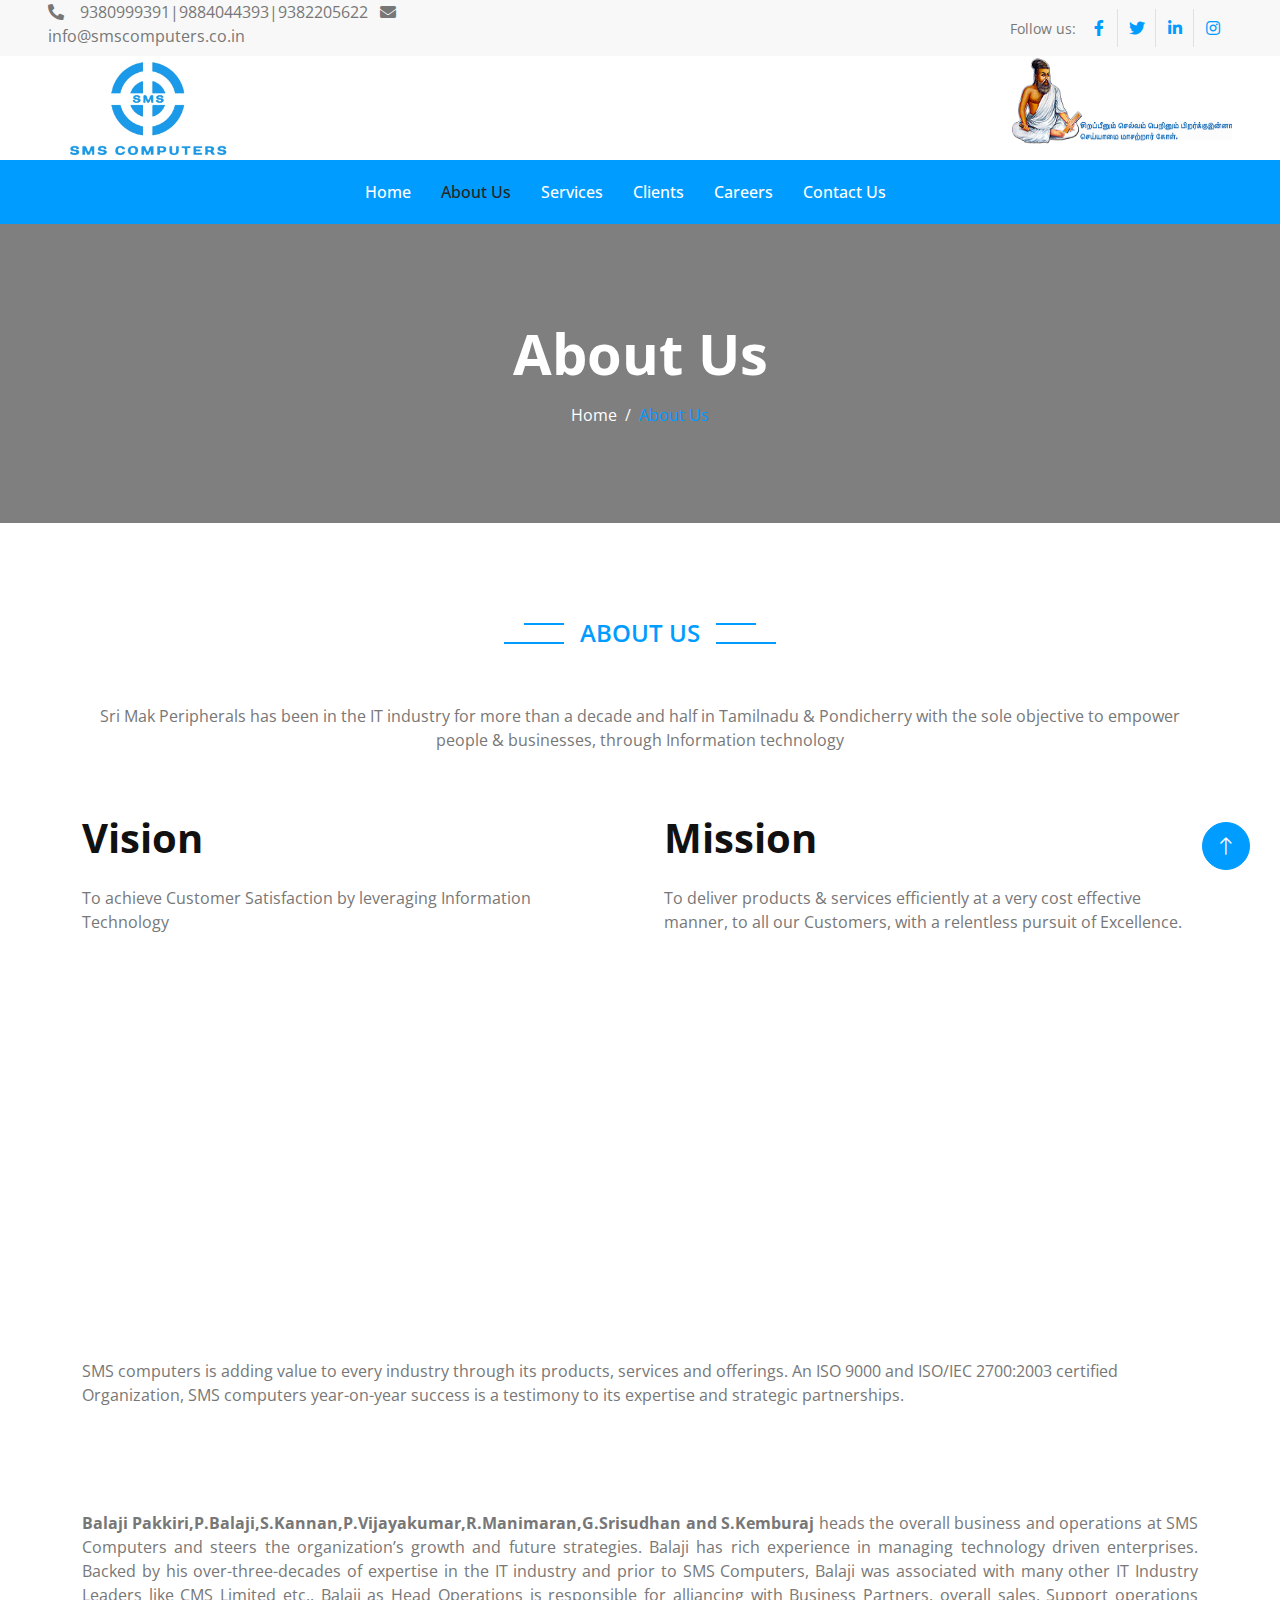
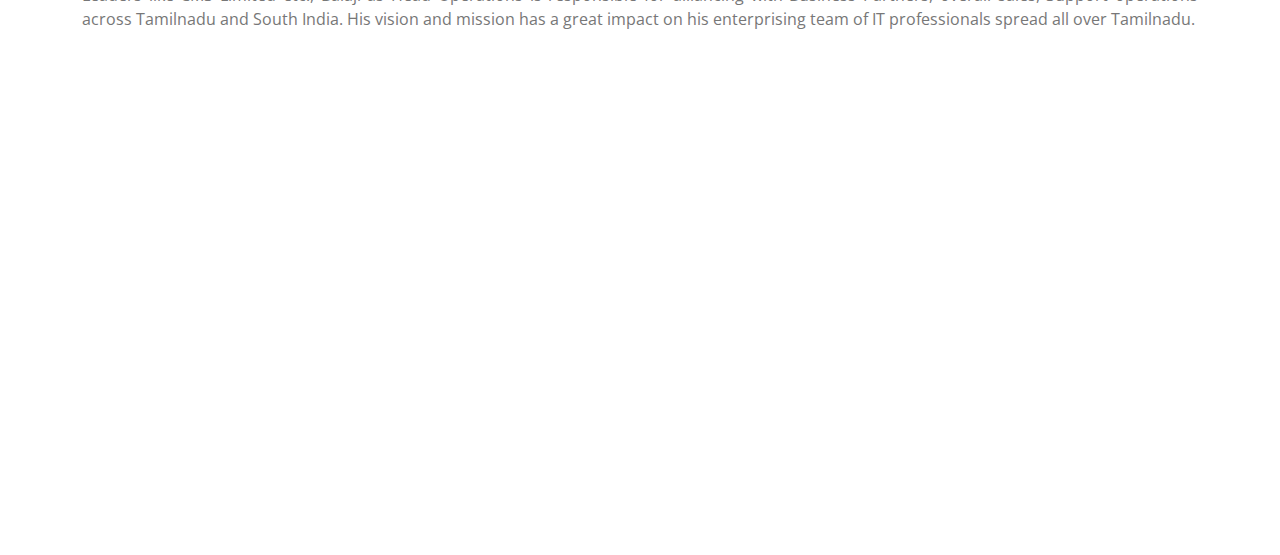
==== about.html @ b6b5cc67 "SMS Computers First commit" ====
<!DOCTYPE html>
<html lang="en">

<head>
    <meta charset="utf-8">
    <title>SMS Computers</title>
    <meta content="width=device-width, initial-scale=1.0" name="viewport">
    <meta content="Sri Mak Peripherals" name="keywords">
    <meta content="Sri Mak Peripherals" name="description">

    <!-- Favicon -->
    <link href="img/logo2.jpg" rel="icon">

    <!-- Google Web Fonts -->
    <link rel="preconnect" href="https://fonts.googleapis.com">
    <link rel="preconnect" href="https://fonts.gstatic.com" crossorigin>
    <link href="https://fonts.googleapis.com/css2?family=Open+Sans:wght@400;500;600;700&display=swap" rel="stylesheet">

    <!-- Icon Font Stylesheet -->
    <link href="https://cdnjs.cloudflare.com/ajax/libs/font-awesome/5.10.0/css/all.min.css" rel="stylesheet">
    <link href="https://cdn.jsdelivr.net/npm/bootstrap-icons@1.4.1/font/bootstrap-icons.css" rel="stylesheet">

    <!-- Libraries Stylesheet -->
    <link href="lib/animate/animate.min.css" rel="stylesheet">
    <link href="lib/owlcarousel/assets/owl.carousel.min.css" rel="stylesheet">
    <link href="lib/lightbox/css/lightbox.min.css" rel="stylesheet">

    <!-- Customized Bootstrap Stylesheet -->
    <link href="css/bootstrap.min.css" rel="stylesheet">

    <!-- Template Stylesheet -->
    <link href="css/style.css" rel="stylesheet">

</head>

<body>
    <!-- Spinner Start -->
    <div id="spinner"
        class="show bg-white position-fixed translate-middle w-100 vh-100 top-50 start-50 d-flex align-items-center justify-content-center">
        <div class="spinner-border position-relative text-primary" style="width: 6rem; height: 6rem;" role="status">
        </div>
        <i class="fa fa-laptop-code fa-2x text-primary position-absolute top-50 start-50 translate-middle"></i>
    </div>
    <!-- Spinner End -->


    <!-- Topbar Start -->
    <div class="container-fluid bg-light px-0 wow fadeIn" data-wow-delay="0.1s">
        <div class="row gx-0 align-items-center d-none d-lg-flex">
            <div class="col-lg-6 px-5 text-start">
                <ol class="breadcrumb mb-0">
                    <p class="mb-2"><i class="fa fa-phone-alt me-3"></i>9380999391|9884044393|9382205622 &ensp;<i
                            class="fa fa-envelope me-3"></i>info@smscomputers.co.in</p>

                </ol>
            </div>
            <div class="col-lg-6 px-5 text-end">
                <small>Follow us:</small>
                <div class="h-100 d-inline-flex align-items-center">
                    <a class="btn-square text-primary border-end rounded-0" href=""><i
                            class="fab fa-facebook-f"></i></a>
                    <a class="btn-square text-primary border-end rounded-0" href=""><i class="fab fa-twitter"></i></a>
                    <a class="btn-square text-primary border-end rounded-0" href=""><i
                            class="fab fa-linkedin-in"></i></a>
                    <a class="btn-square text-primary pe-0" href=""><i class="fab fa-instagram"></i></a>
                </div>
            </div>
        </div>
    </div>
    <!-- Topbar End -->


    <!-- Brand & Contact Start -->
    <div class="container-fluid py-4 px-5 wow fadeIn" data-wow-delay="0.1s">
        <div class="row align-items-center top-bar">
            <div class="col-lg-4 col-md-12 text-center text-lg-end"
                style="display: flex; justify-content: space-between; width: 100% ;">
                <a href="" class="navbar-brand m-0 p-0">
                    <img src="img/logo.jpg" alt="Logo" style="width: 200px;">
                </a>
                <a href="" class="">
                    <img src="img/logo1.png" alt="Logo" style="width: 220px;">
                </a>
            </div>
        </div>
    </div>
    </div>
    <!-- Brand & Contact End -->


    <!-- Navbar Start -->

    <nav class="navbar navbar-expand-lg bg-primary navbar-dark sticky-top py-lg-0 px-lg-5 wow fadeIn"
        data-wow-delay="0.1s">
        <a href="#" class="navbar-brand ms-3 d-lg-none">MENU</a>
        <button type="button" class="navbar-toggler me-3" data-bs-toggle="collapse" data-bs-target="#navbarCollapse">
            <span class="navbar-toggler-icon"></span>
        </button>
        <div class="collapse navbar-collapse" id="navbarCollapse">
            <div class="navbar-nav justify-content-center w-100 p-3 p-lg-0">
                <a href="index.html" class="nav-item nav-link">Home</a>
                <a href="about.html" class="nav-item nav-link active">About Us</a>
                <a href="service.html" class="nav-item nav-link">Services</a>
                <!-- <a href="business.html" class="nav-item nav-link">Business</a>-->
                <a href="client.html" class="nav-item nav-link">Clients</a>
                <a href="carrer.html" class="nav-item nav-link">Careers</a>
                <a href="contact.html" class="nav-item nav-link">Contact Us</a>
            </div>
            <!-- <a href="#" class="btn btn-sm btn-light rounded-pill py-2 px-4 d-none d-lg-block">Get Started</a>-->
        </div>
    </nav>

    <!-- Navbar End -->



    <!-- Page Header Start -->
    <div class="container-fluid page-header py-5 mb-5 wow fadeIn" data-wow-delay="0.1s">
        <div class="container text-center py-5">
            <h1 class="display-4 text-white animated slideInDown mb-3">About Us</h1>
            <nav aria-label="breadcrumb animated slideInDown">
                <ol class="breadcrumb justify-content-center mb-0">
                    <li class="breadcrumb-item"><a class="text-white" href="#">Home</a></li>
                    <li class="breadcrumb-item text-primary active" aria-current="page">About Us</li>
                </ol>
            </nav>
        </div>
    </div>
    <!-- Page Header End -->


    <!-- Facts Start -->
    <div class="container-xxl py-5">
        <div class="container">
            <div class="text-center mx-auto mb-5 wow fadeInUp" data-wow-delay="0.1s" style="max-width: 600px;">
                <h4 class="section-title bg-white text-center text-primary px-3">ABOUT US</h4>
            </div>
            <div class="text-center">
                <p>Sri Mak Peripherals has been in the IT industry for more than a decade and half in Tamilnadu &
                    Pondicherry with the sole objective to empower people & businesses, through Information technology
                </p>
            </div>

            <!--<div class="row g-4">
                <div class="col-lg-3 col-md-6 wow fadeInUp" data-wow-delay="0.1s">
                    <div class="fact-item bg-light rounded text-center h-100 p-5">
                        <i class="fa fa-certificate fa-4x text-primary mb-4"></i>
                        <h5 class="mb-3">Years Experience</h5>
                        <h1 class="display-5 mb-0" data-toggle="counter-up">23</h1>
                    </div>
                </div>
                <div class="col-lg-3 col-md-6 wow fadeInUp" data-wow-delay="0.3s">
                    <div class="fact-item bg-light rounded text-center h-100 p-5">
                        <i class="fa fa-users-cog fa-4x text-primary mb-4"></i>
                        <h5 class="mb-3">Team Members</h5>
                        <h1 class="display-5 mb-0" data-toggle="counter-up">80</h1>
                    </div>
                </div>
                <div class="col-lg-3 col-md-6 wow fadeInUp" data-wow-delay="0.5s"
                    style="visibility: visible; animation-delay: 0.5s; animation-name: fadeInUp;width: auto;">
                    <div class="fact-item bg-light rounded text-center h-100 p-5">
                        <!-- <i class="fa fa-users fa-4x text-primary mb-4"></i>
                        <img src="img/logo1.png" alt="Logo">
                        <!--<h5 class="mb-3">Satisfied Clients</h5>
                        <h1 class="display-5 mb-0" data-toggle="counter-up">900</h1>-->
        </div>
    </div>

    </div>
    <!--  <div class="col-lg-3 col-md-6 wow fadeInUp" data-wow-delay="0.7s">
                    <div class="fact-item bg-light rounded text-center h-100 p-5">
                        <i class="fa fa-check fa-4x text-primary mb-4"></i>
                        <h5 class="mb-3">Projects Done</h5>
                        <h1 class="display-5 mb-0" data-toggle="counter-up">500</h1>
                    </div>
                </div>
-->
    </div>
    </div>
    </div>
    <!-- Facts End -->


    <!-- About Start -->
    <div class="container-xxl py-5" style="margin-top: -50px;">
        <div class="container">
            <div class="row g-5">
                <div class="col-lg-6 wow fadeInUp" data-wow-delay="0.1s">
                    <h1 class="display-6 mb-4">Vision</h1>
                    <p>To achieve Customer Satisfaction by leveraging Information Technology</p>

                </div>
                <div class="col-lg-6 wow fadeInUp" data-wow-delay="0.1s">
                    <h1 class="display-6 mb-4">Mission</h1>
                    <p>
                        To deliver products & services efficiently at a very cost effective manner, to all our
                        Customers, with a relentless pursuit of Excellence.
                    </p>
                </div>
            </div>
        </div>
    </div>


    <div class="container-xxl py-5" style="width:100%;margin-top: -80px;">
        <div class="container">
            <div class="row g-5">
                <div class="col-lg-6 wow fadeInUp" data-wow-delay="0.1s" style="margin-top: 100px;width: 30%;">
                    <div class="img-box">
                        <img class="img-fluid" src="img/Anand Kumar.jpeg" alt="" style="width: 300px;height: 300px;">
                    </div>
                </div>
                <div class="col-lg-6 wow fadeInUp" data-wow-delay="0.5s"
                    style="margin-top: 110px; width:70%">
                    <div class="h-100">
                        <h1 class="display-6 mb-1"><span class="text-primary"> Our </span> Founder:</h1>
                        <br>
                        <p align="justify">Started as Computer Maintenance and Services Company in 2010, by an
                            enthusiastic young entrepreneur Anand Kumar, as a startup IT Services, specialized in
                            Plotters and printers Service. Over a short span the company has diversified into the
                            other
                            aspects of ICT viz., Systems management, Network management and Storage management,
                            under
                            his dynamic leadership. Powered by consistent YoY success, in order to expand further,
                            the
                            System maintenance division is floated as separate company by the name SMS Computers, to
                            explore the new horizons thrown by the ever-growing IT industry, by a team of aspiring
                            professionals with rich experience of over 25 years in the field of IT infrastructure
                            management and Support. With strong work force of technical specialists spread across
                            Tamilnadu and Union Territory of Pondicherry, emerged as the lead player in the
                            Infrastructure maintenance
                        </p>
                        <!-- <div class="d-flex align-items-center mb-4 pb-2">
                            <img class="flex-shrink-0 rounded-circle" src="img/team-1.jpg" alt="" style="width: 50px; height: 50px;">
                            <div class="ps-4">
                                <h6>Jhon Doe</h6>
                                <small>SEO & Founder</small>
                            </div>
                        </div>
                        <a class="btn btn-primary rounded-pill py-3 px-5" href="">Read More</a>
                    </div>-->
                    </div>
                </div>
                <p style="margin-top: -1px;"> SMS computers is adding value to every industry through its products, services and
                    offerings. An ISO 9000 and ISO/IEC 2700:2003 certified Organization, SMS computers
                    year-on-year success is a testimony to its expertise and strategic partnerships.</p>
            </div>
        </div>
    </div>
    <div class="container" style="margin-top: -80px;">
        <div class="row g-5">
            <!--<div class="col-lg-6 wow fadeInUp" data-wow-delay="0.1s">
                    <div class="img-box">
                        <img class="img-fluid" src="img/Balaji PP-2.png" alt="" style="width: 300px;height: 300px;">
                    </div>
                </div>-->
            <div class="col-lg-6 wow fadeInUp" data-wow-delay="0.5s">
                <div class="h-100">
                    <h1 class="display-6 mb-4"><span class="text-primary">L</span>eaderships:</h1>

                    <!-- <div class="d-flex align-items-center mb-4 pb-2">
                            <img class="flex-shrink-0 rounded-circle" src="img/team-1.jpg" alt="" style="width: 50px; height: 50px;">
                            <div class="ps-4">
                                <h6>Jhon Doe</h6>
                                <small>SEO & Founder</small>
                            </div>
                        </div>
                        <a class="btn btn-primary rounded-pill py-3 px-5" href="">Read More</a>
                    </div>-->
                </div>
            </div>
            <p align="justify" class="mb-4" style="margin-top: 0px;"><b>Balaji Pakkiri,P.Balaji,S.Kannan,P.Vijayakumar,R.Manimaran,G.Srisudhan
                and S.Kemburaj </b>heads the overall business and operations at SMS Computers
                and
                steers the organization’s growth and future strategies. Balaji has rich experience in
                managing technology driven enterprises.
                Backed by his over-three-decades of expertise in the IT industry and prior to SMS
                Computers,
                Balaji was associated with many other IT Industry Leaders like CMS Limited etc., Balaji
                as
                Head Operations is responsible for alliancing with Business Partners, overall sales,
                Support
                operations across Tamilnadu and South India. His vision and mission has a great impact
                on
                his enterprising team of IT professionals spread all over Tamilnadu.
            </p>

        </div>
    </div>
    <!-- About End -->


    <!-- Feature Start
        <div class="container-xxl py-5">
            <div class="container">
                <div class="row g-5">
                    <div class="col-lg-6 wow fadeInUp" data-wow-delay="0.1s">
                        <div class="h-100">
                            <h6 class="section-title bg-white text-start text-primary pe-3">Why Choose Us</h6>
                            <h1 class="display-6 mb-4">Why People Trust Us?<br> Our Vision!</h1>
                            <p class="mb-4" align="justify"> Sms computers focuses on delivering benefits of cutting
                                edge technologies to the customers and making technology work for their businesses,
                                through an unrelenting pursuit of technical up skilling and product innovations</p>
                            <div class="row g-4">
                                <div class="col-12">
                                    <div class="skill">
                                        <div class="d-flex justify-content-between">
                                            <p class="mb-2">Marketing</p>
                                            <p class="mb-2">85%</p>
                                        </div>
                                        <div class="progress">
                                            <div class="progress-bar bg-primary" role="progressbar" aria-valuenow="85"
                                                aria-valuemin="0" aria-valuemax="100"></div>
                                        </div>
                                    </div>
                                </div>
                                <div class="col-12">
                                    <div class="skill">
                                        <div class="d-flex justify-content-between">
                                            <p class="mb-2">Services</p>
                                            <p class="mb-2">90%</p>
                                        </div>
                                        <div class="progress">
                                            <div class="progress-bar bg-primary" role="progressbar" aria-valuenow="90"
                                                aria-valuemin="0" aria-valuemax="100"></div>
                                        </div>
                                    </div>
                                </div>
                                <div class="col-12">
                                    <div class="skill">
                                        <div class="d-flex justify-content-between">
                                            <p class="mb-2">Design & Development</p>
                                            <p class="mb-2">95%</p>
                                        </div>
                                        <div class="progress">
                                            <div class="progress-bar bg-primary" role="progressbar" aria-valuenow="95"
                                                aria-valuemin="0" aria-valuemax="100"></div>
                                        </div>
                                    </div>
                                </div>
                            </div>
                        </div>
                    </div>
                    <div class="col-lg-6 wow fadeInUp" data-wow-delay="0.5s">
                        <div class="img-border">
                            <img class="img-fluid" src="img/feature.jpg" alt="">
                        </div>
                    </div>
                </div>
            </div>
        </div>
    </div>
    <!-- Feature End -->


    <!-- Team Start --
    <div class="container-xxl py-5">
        <div class="container">
            <div class="text-center mx-auto mb-5 wow fadeInUp" data-wow-delay="0.1s" style="max-width: 600px;">
                <h6 class="section-title bg-white text-center text-primary px-3">Our Team</h6>
                <h1 class="display-6 mb-4">We Are A Creative Team For Your Dream Project</h1>
            </div>
            <div class="row g-4">
                <div class="col-lg-4 col-md-6 wow fadeInUp" data-wow-delay="0.1s">
                    <div class="team-item text-center p-4">
                        <img class="img-fluid border rounded-circle w-75 p-2 mb-4" src="img/team-1.jpg" alt="">
                        <div class="team-text">
                            <div class="team-title">
                                <h5>Full Name</h5>
                                <span>Designation</span>
                            </div>
                            <div class="team-social">
                                <a class="btn btn-square btn-primary rounded-circle" href=""><i class="fab fa-facebook-f"></i></a>
                                <a class="btn btn-square btn-primary rounded-circle" href=""><i class="fab fa-twitter"></i></a>
                                <a class="btn btn-square btn-primary rounded-circle" href=""><i class="fab fa-instagram"></i></a>
                            </div>
                        </div>
                    </div>
                </div>
                <div class="col-lg-4 col-md-6 wow fadeInUp" data-wow-delay="0.3s">
                    <div class="team-item text-center p-4">
                        <img class="img-fluid border rounded-circle w-75 p-2 mb-4" src="img/team-2.jpg" alt="">
                        <div class="team-text">
                            <div class="team-title">
                                <h5>Full Name</h5>
                                <span>Designation</span>
                            </div>
                            <div class="team-social">
                                <a class="btn btn-square btn-primary rounded-circle" href=""><i class="fab fa-facebook-f"></i></a>
                                <a class="btn btn-square btn-primary rounded-circle" href=""><i class="fab fa-twitter"></i></a>
                                <a class="btn btn-square btn-primary rounded-circle" href=""><i class="fab fa-instagram"></i></a>
                            </div>
                        </div>
                    </div>
                </div>
                <div class="col-lg-4 col-md-6 wow fadeInUp" data-wow-delay="0.5s">
                    <div class="team-item text-center p-4">
                        <img class="img-fluid border rounded-circle w-75 p-2 mb-4" src="img/team-3.jpg" alt="">
                        <div class="team-text">
                            <div class="team-title">
                                <h5>Full Name</h5>
                                <span>Designation</span>
                            </div>
                            <div class="team-social">
                                <a class="btn btn-square btn-primary rounded-circle" href=""><i class="fab fa-facebook-f"></i></a>
                                <a class="btn btn-square btn-primary rounded-circle" href=""><i class="fab fa-twitter"></i></a>
                                <a class="btn btn-square btn-primary rounded-circle" href=""><i class="fab fa-instagram"></i></a>
                            </div>
                        </div>
                    </div>
                </div>
            </div>
        </div>
    
    <!-- Team End -->
    </div>

    <!-- Footer Start -->
    <div class="container-fluid bg-dark text-body footer mt-5 pt-5 wow fadeIn" data-wow-delay="0.1s">
        <div class="container py-5">
            <div class="row g-5">

                <div class="col-lg-3 col-md-6">
                    <h5 class="text-light mb-4">Quick Links</h5>
                    <a class="btn btn-link" href="index.html">Home</a>
                    <a class="btn btn-link" href="about.html">About Us</a>
                    <a class="btn btn-link" href="service.html">Services</a>
                    <!-- <a class="btn btn-link" href="business.html">Business</a>-->
                    <a class="btn btn-link" href="client.html">Clients</a>
                    <a class="btn btn-link" href="carrer.html">Careers</a>
                    <a class="btn btn-link" href="contact.html">Contact Us</a>
                </div>
                <div class="col-lg-3 col-md-6">
                    <h5 class="text-light mb-4"> Register Address</h5>
                    <p class="mb-2"><i class="fa fa-map-marker-alt me-3"></i>LIG 561,8th Street,
                        <br> Eri Scheme, Mogappair,
                        <br> Chennai - 600037,

                    </p>
                </div>
                <div class="col-lg-3 col-md-6">
                    <h5 class="text-light mb-4">Branch Address</h5>
                    <p class="mb-2"><i class="fa fa-map-marker-alt me-3"></i>#149, Justice Ratnavel Pandian
                        Road,
                        <br>Golden George Nagar,
                        Nerkundram,
                        <br> Chennai – 600107.
                    </p>
                </div>
                <div class="col-lg-3 col-md-6">
                    <h5 class="text-light mb-4">Contacts</h5>
                    <p class="mb-2"><i class="fa fa-phone-alt me-3"></i>9380999391 | 9884044393 </p>
                    <p class="mb-2"><i class="fa fa-phone-alt me-3"></i>9382205622 | 044-79671850</p>
                    <p class="mb-2"><i class="fa fa-envelope me-3"></i>info@smscomputers.co.in</p>
                    <div class="d-flex pt-2">

                        <a class="btn btn-square btn-outline-secondary rounded-circle me-1" href=""><i
                                class="fab fa-facebook-f"></i></a>
                        <a class="btn btn-square btn-outline-secondary rounded-circle me-1" href=""><i
                                class="fab fa-twitter"></i></a>
                        <a class="btn btn-square btn-outline-secondary rounded-circle me-0" href=""><i
                                class="fab fa-linkedin-in"></i></a>
                        <a class="btn btn-square btn-outline-secondary rounded-circle me-1" href=""><i
                                class="fab fa-instagram"></i></a>

                    </div>

                </div>
                <!--<div class="col-lg-3 col-md-6">
                <h5 class="text-light mb-4">Work Nature</h5>
                <div class="row g-2">
                    <div class="col-4">
                        <img class="img-fluid rounded" src="img/project-1.jpg" alt="Image">
                    </div>
                    <div class="col-4">
                        <img class="img-fluid rounded" src="img/project-2.jpg" alt="Image">
                    </div>
                    <div class="col-4">
                        <img class="img-fluid rounded" src="img/project-3.jpg" alt="Image">
                    </div>
                    <div class="col-4">
                        <img class="img-fluid rounded" src="img/project-4.jpg" alt="Image">
                    </div>
                    <div class="col-4">
                        <img class="img-fluid rounded" src="img/project-5.jpg" alt="Image">
                    </div>
                    <div class="col-4">
                        <img class="img-fluid rounded" src="img/project-6.jpg" alt="Image">
                    </div>
                </div>
            </div>
             <div class="col-lg-3 col-md-6">
                <h5 class="text-light mb-4">Social Media</h5>
                <div class="d-flex pt-2">
                    <a class="btn btn-square btn-outline-secondary rounded-circle me-1" href=""><i
                            class="fab fa-facebook-f"></i></a>
                    <a class="btn btn-square btn-outline-secondary rounded-circle me-1" href=""><i
                            class="fab fa-twitter"></i></a>
                    <a class="btn btn-square btn-outline-secondary rounded-circle me-0" href=""><i
                            class="fab fa-linkedin-in"></i></a>
                    <a class="btn btn-square btn-outline-secondary rounded-circle me-1" href=""><i
                            class="fab fa-instagram"></i></a>
                </div>
             </div>-->
            </div>
        </div>
        <div class="container-fluid copyright">
            <div class="container">
                <div class="row">
                    <div class="col-md-6 text-center text-md-start mb-3 mb-md-0">
                        &copy; <a href="#">SMS Computers</a>, All Right Reserved.
                    </div>
                    <div class="col-md-6 text-center text-md-end">
                        <!--/*** This template is free as long as you keep the footer author’s credit link/attribution link/backlink. If you'd like to use the template without the footer author’s credit link/attribution link/backlink, you can purchase the Credit Removal License from "https://htmlcodex.com/credit-removal". Thank you for your support. ***/-->
                        Designed by <a href="www.yameecluster.com">Yamee Cluster</a>
                    </div>
                </div>
            </div>
        </div>
    </div>
    <!-- Footer End -->

    <!-- Back to Top -->
    <a href="#" class="btn btn-lg btn-primary btn-lg-square rounded-circle back-to-top"><i
            class="bi bi-arrow-up"></i></a>


    <!-- JavaScript Libraries -->
    <script src="https://code.jquery.com/jquery-3.4.1.min.js"></script>
    <script src="https://cdn.jsdelivr.net/npm/bootstrap@5.0.0/dist/js/bootstrap.bundle.min.js"></script>
    <script src="lib/wow/wow.min.js"></script>
    <script src="lib/easing/easing.min.js"></script>
    <script src="lib/waypoints/waypoints.min.js"></script>
    <script src="lib/counterup/counterup.min.js"></script>
    <script src="lib/owlcarousel/owl.carousel.min.js"></script>
    <script src="lib/lightbox/js/lightbox.min.js"></script>

    <!-- Template Javascript -->
    <script src="js/main.js"></script>
</body>

</html>
---- css/style.css ----
/********** Template CSS **********/
:root {
    --primary: #009CFF;
    --secondary: #777777;
    --light: #F8F8F8;
    --dark: #252525;
}

.back-to-top {
    position: fixed;
    display: none;
    right: 30px;
    bottom: 30px;
    z-index: 99;
}



/*** Spinner ***/
#spinner {
    opacity: 0;
    visibility: hidden;
    transition: opacity .5s ease-out, visibility 0s linear .5s;
    z-index: 99999;
}

#spinner.show {
    transition: opacity .5s ease-out, visibility 0s linear 0s;
    visibility: visible;
    opacity: 1;
}


/*** Button ***/
.btn {
    font-weight: 500;
    transition: .5s;
}

.btn.btn-primary {
    color: #FFFFFF;
}

.btn-square {
    width: 38px;
    height: 38px;
}

.btn-sm-square {
    width: 32px;
    height: 32px;
}

.btn-lg-square {
    width: 48px;
    height: 48px;
}

.btn-square,
.btn-sm-square,
.btn-lg-square {
    padding: 0;
    display: flex;
    align-items: center;
    justify-content: center;
    font-weight: normal;
}


/*** Navbar ***/
.navbar .dropdown-toggle::after {
    border: none;
    content: "\f107";
    font-family: "Font Awesome 5 Free";
    font-weight: 900;
    vertical-align: middle;
    margin-left: 8px;
}

.navbar .navbar-nav .nav-link {
    margin-right: 30px;
    padding: 20px 0;
    color: #FFFFFF;
    font-weight: 500;
    outline: none;
}

.navbar .navbar-nav .nav-link:hover,
.navbar .navbar-nav .nav-link.active {
    color: var(--dark);
}

.navbar.sticky-top {
    top: -100px;
    transition: .5s;
}

    

@media (max-width: 991.98px) {
    .navbar .navbar-nav .nav-link {
        margin-right: 0;
        padding: 8px 0;
    }

    .navbar .navbar-nav {
        margin-top: 8px;
        border-top: 1px solid rgba(256, 256, 256, .1)
    
}

}

@media (min-width: 992px) {
    .navbar .nav-item .dropdown-menu {
        display: block;
        visibility: hidden;
        top: 100%;
        transform: rotateX(-75deg);
        transform-origin: 0% 0%;
        transition: .5s;
        opacity: 0;
    }

    .navbar .nav-item:hover .dropdown-menu {
        transform: rotateX(0deg);
        visibility: visible;
        transition: .5s;
        opacity: 1;
    }

}


/*** Header ***/
#header-carousel .carousel-caption {
    top: 0;
    left: 0;
    right: 0;
    bottom: 0;
    display: flex;
    flex-direction: column;
    align-items: center;
    justify-content: center;
    background: rgba(0, 0, 0, .5);
    z-index: 1;
}

#header-carousel .carousel-control-prev,
#header-carousel .carousel-control-next {
    width: 10%;
}

#header-carousel .carousel-control-prev-icon,
#header-carousel .carousel-control-next-icon {
    width: 3rem;
    height: 3rem;
}

@media (max-width: 768px) {
    #header-carousel .carousel-item {
        position: relative;
        min-height: 500px;
    }
    
    #header-carousel .carousel-item img {
        position: absolute;
        width: 100%;
        height: 100%;
        object-fit: cover;
    }
}

#header-carousel .carousel-indicators [data-bs-target] {
    width: 60px;
    height: 60px;
    text-indent: 0;
    margin-bottom: 15px;
    border: 2px solid #FFFFFF;
    border-radius: 60px;
    overflow: hidden;
}

#header-carousel .carousel-indicators [data-bs-target] img {
    width: 100%;
    height: 100%;
    object-fit: cover;
}

.page-header {
    background: linear-gradient(rgba(0, 0, 0, .5), rgba(0, 0, 0, .5)), center center no-repeat;
    background-size: cover;
}

.breadcrumb-item+.breadcrumb-item::before {
    color: var(--secondary);
}

.page-header .breadcrumb-item+.breadcrumb-item::before {
    color: var(--light);
}


/*** Section Title ***/
.section-title {
    position: relative;
    display: inline-block;
    text-transform: uppercase;
}

.section-title::before {
    position: absolute;
    content: "";
    width: calc(100% + 80px);
    height: 2px;
    top: 4px;
    left: -40px;
    background: var(--primary);
    z-index: -1;
}

.section-title::after {
    position: absolute;
    content: "";
    width: calc(100% + 120px);
    height: 2px;
    bottom: 4px;
    left: -60px;
    background: var(--primary);
    z-index: -1;
}

.section-title.text-start::before {
    width: calc(100% + 40px);
    left: 0;
}

.section-title.text-start::after {
    width: calc(100% + 60px);
    left: 0;
}



/*** Img Border ***/
.img-border {
    position: relative;
    height: 100%;
    min-height: 400px;
}

.img-border::before {
    position: absolute;
    content: "";
    top: 0;
    left: 0;
    right: 3rem;
    bottom: 3rem;
    border: 5px solid var(--primary);
    border-radius: 6px;
}

.img-border img {
    position: absolute;
    top: 3rem;
    left: 3rem;
    width: calc(100% - 3rem);
    height: calc(100% - 3rem);
    object-fit: cover;
    border-radius: 6px;
}


/*** Facts ***/
.fact-item {
    transition: .5s;
}

.fact-item:hover {
    margin-top: -10px;
    background: #FFFFFF !important;
    box-shadow: 0 0 45px rgba(0, 0, 0, .07);
}


/*** Service ***/
.service-item {
    box-shadow: 0 0 45px rgba(0, 0, 0, .07);
    border: 1px solid transparent;
    transition: .5s;
}

.service-item:hover {
    margin-top: -10px;
    box-shadow: none;
    border: 1px solid #DEE2E6;
}


/*** Feature ***/
.progress {
    height: 5px;
}

.progress .progress-bar {
    width: 0px;
    transition: 3s;
}


/*** Project ***/
.project-item a {
    position: absolute;
    width: 100%;
    height: 100%;
    top: 0;
    left: 0;
    display: flex;
    align-items: center;
    justify-content: center;
    color: #FFFFFF;
    background: rgba(0, 0, 0, .5);
    border-radius: 6px;
    opacity: 0;
    transition: .5s;
}

.project-item:hover a {
    opacity: 1;
}

.project-carousel .owl-dots {
    display: flex;
    align-items: center;
    justify-content: center;
    flex-wrap: wrap;
    margin-top: 20px;
}

.project-carousel .owl-dot {
    width: 35px;
    height: 35px;
    margin: 3px;
    display: flex;
    align-items: center;
    justify-content: center;
    border: 1px solid #DEE2E6;
    border-radius: 35px;
    transition: .5s;
}

.project-carousel .owl-dot:hover,
.project-carousel .owl-dot.active {
    color: #FFFFFF;
    border-color: var(--primary);
    background: var(--primary);
}


/*** Team ***/
.team-item {
    box-shadow: 0 0 45px rgba(0, 0, 0, .07);
}

.team-item .team-text {
    position: relative;
    height: 65px;
    overflow: hidden;
}

.team-item .team-title {
    position: absolute;
    width: 100%;
    height: 100%;
    top: 0;
    left: 0;
    display: flex;
    flex-direction: column;
    align-items: center;
    justify-content: center;
    transition: .5s;
}

.team-item:hover .team-title {
    top: -65px;
}

.team-item .team-social {
    position: absolute;
    width: 100%;
    height: 100%;
    top: 65px;
    left: 0;
    display: flex;
    align-items: center;
    justify-content: center;
    background: #FFFFFF;
    transition: .5s;
}

.team-item .team-social .btn {
    margin: 0 3px;
}

.team-item:hover .team-social {
    top: 0;
}


/*** Testimonial ***/

.testimonial-carousel .owl-item .testimonial-item img {
    width: 200px;
    height: auto;
	margin-left:60px;
}

.testimonial-carousel .owl-item .testimonial-item,
.testimonial-carousel .owl-item .testimonial-item * {
    transition: .5s;
}

.testimonial-carousel .owl-item.center .testimonial-item {
    background: var(--primary) !important;
}

.testimonial-carousel .owl-item.center .testimonial-item * {
    color: #FFFFFF !important;
}

.testimonial-carousel .owl-nav {
    margin-top: 30px;
    display: flex;
    justify-content: center;
}

.testimonial-carousel .owl-nav .owl-prev,
.testimonial-carousel .owl-nav .owl-next {
    margin: 0 12px;
    width: 50px;
    height: 50px;
    display: flex;
    align-items: center;
    justify-content: center;
    border: 1px solid #DEE2E6;
    border-radius: 50px;
    font-size: 18px;
    transition: .5s;
}

.testimonial-carousel .owl-nav .owl-prev:hover,
.testimonial-carousel .owl-nav .owl-next:hover {
    color: #FFFFFF;
    border-color: var(--primary);
    background: var(--primary);
}


/*** Footer ***/
.footer .btn.btn-link {
    display: block;
    margin-bottom: 5px;
    padding: 0;
    text-align: left;
    color: var(--secondary);
    font-weight: normal;
    text-transform: capitalize;
    transition: .3s;
}

.footer .btn.btn-link::before {
    position: relative;
    content: "\f105";
    font-family: "Font Awesome 5 Free";
    font-weight: 900;
    color: var(--secondary);
    margin-right: 10px;
}

.footer .btn.btn-link:hover {
    color: var(--primary);
    letter-spacing: 1px;
    box-shadow: none;
}

.footer .copyright {
    padding: 25px 0;
    font-size: 15px;
    border-top: 1px solid rgba(256, 256, 256, .1);
}

.footer .copyright a {
    color: var(--light);
}

.footer .copyright a:hover {
    color: var(--primary);
}
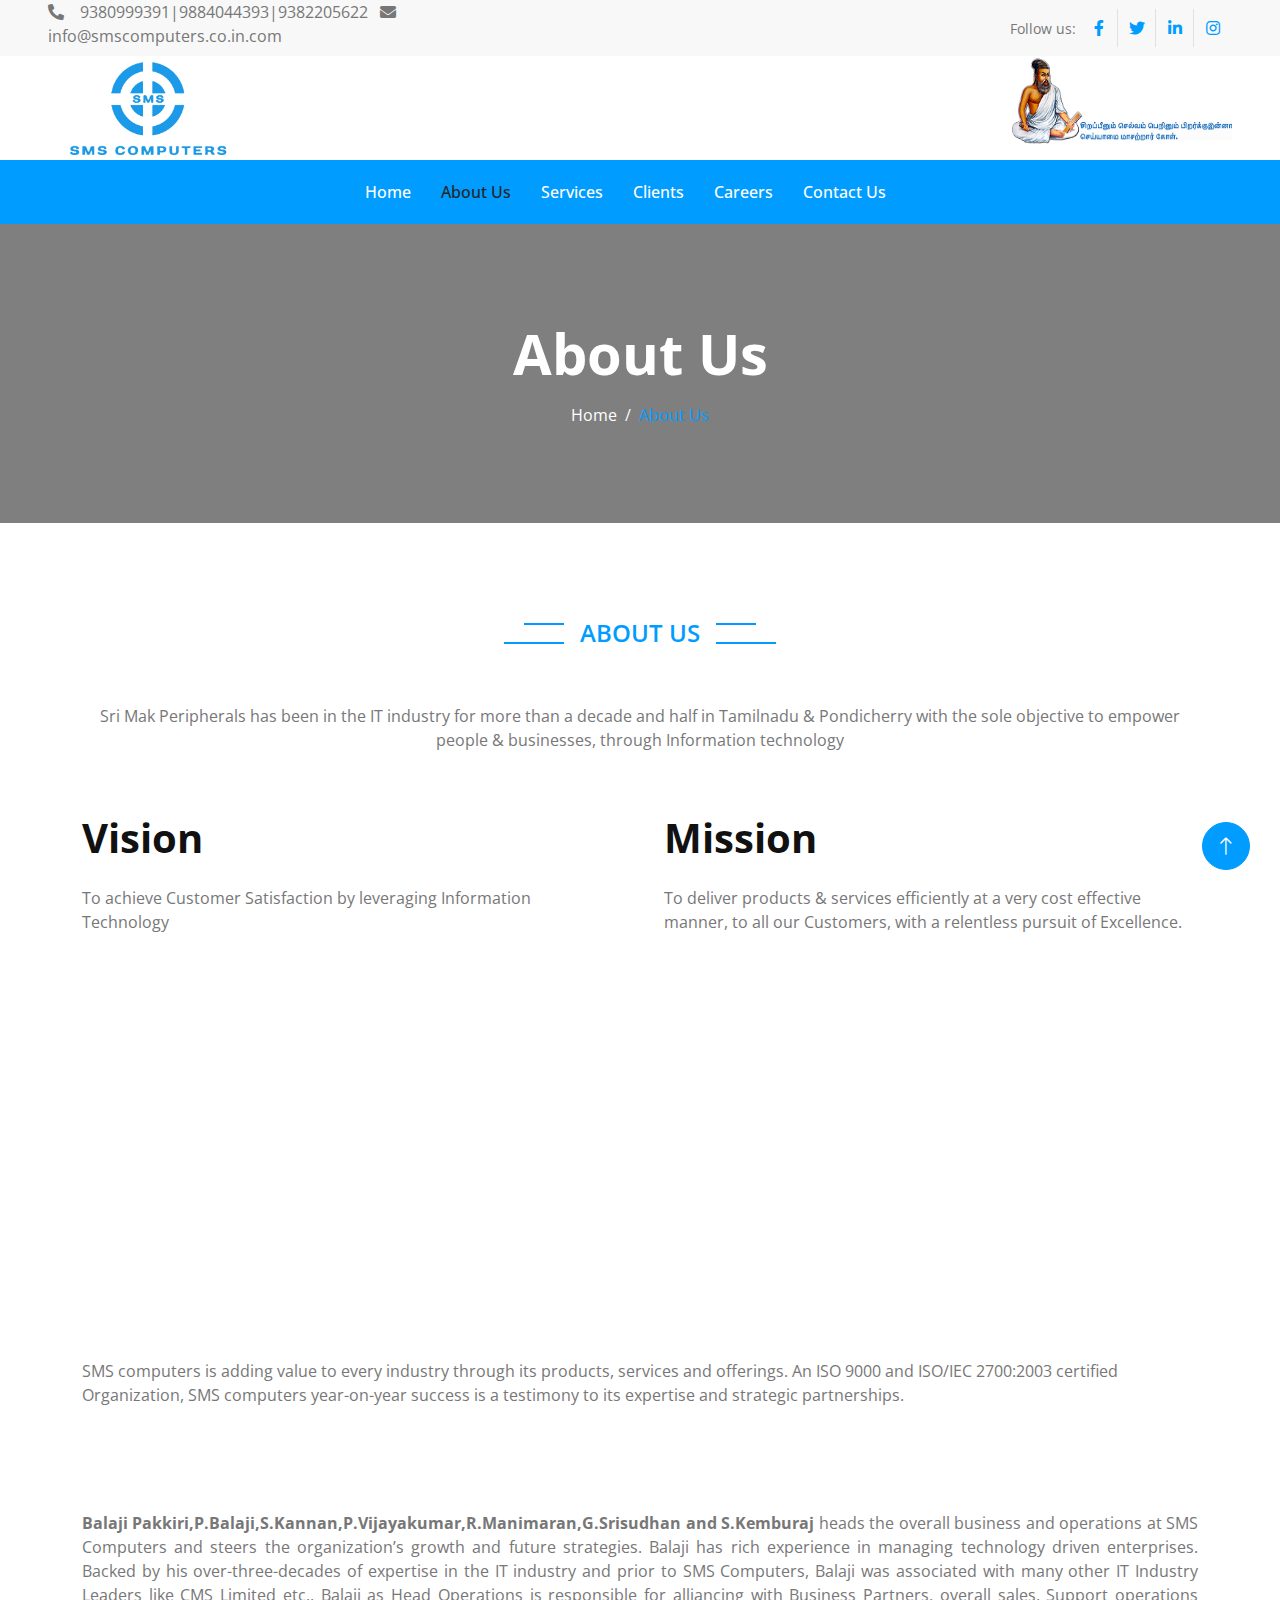
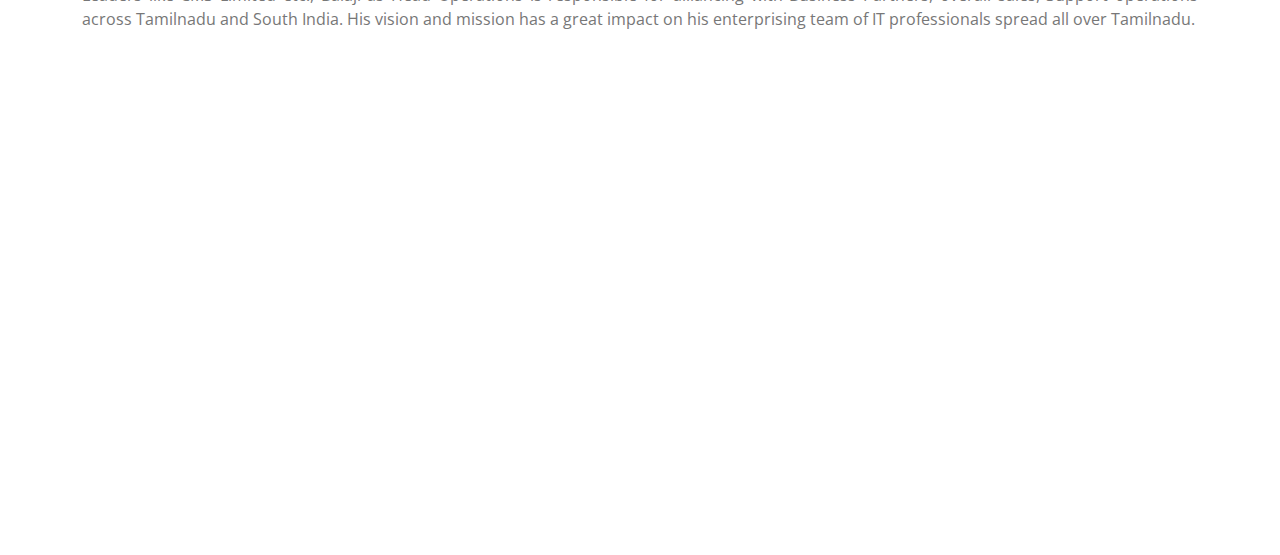
==== commit 903b42c5: "New updated about.html" ====
--- a/about.html
+++ b/about.html
@@ -50,7 +50,7 @@
             <div class="col-lg-6 px-5 text-start">
                 <ol class="breadcrumb mb-0">
                     <p class="mb-2"><i class="fa fa-phone-alt me-3"></i>9380999391|9884044393|9382205622 &ensp;<i
-                            class="fa fa-envelope me-3"></i>info@smscomputers.co.in</p>
+                            class="fa fa-envelope me-3"></i>info@smscomputers.co.in.com</p>
 
                 </ol>
             </div>
